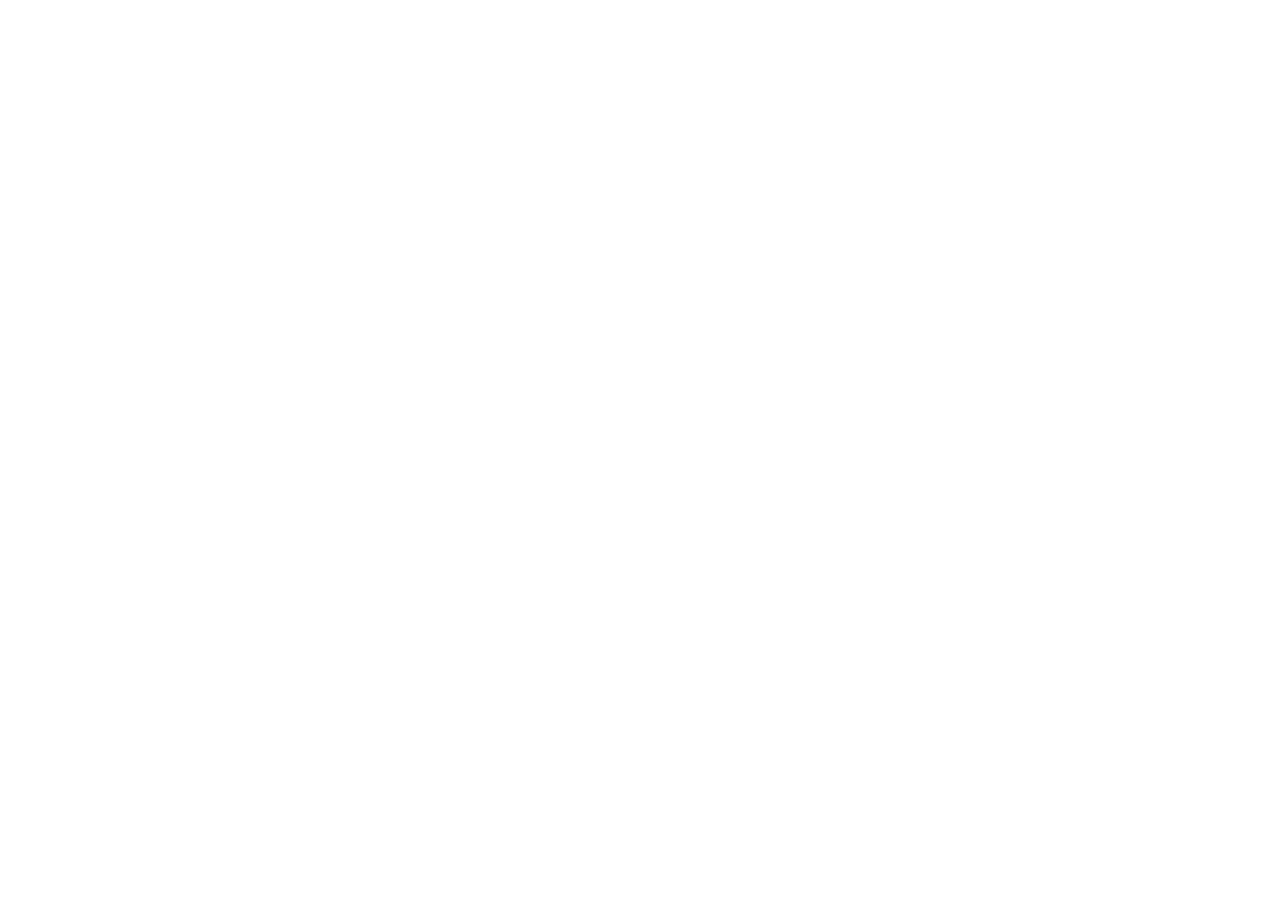
==== index.html @ f54d5059 "Initial commit" ====
<!DOCTYPE html>
<html lang="en">
<head>
    <meta charset="UTF-8">
    <meta name="viewport" content="width=device-width, initial-scale=1.0">
    <title>Module 4 Project</title>
</head>
<body>
    <div class="container">
        <div class="anchor"></div>
    </div>
    <script src="/src/app.js"></script>
</body>
</html>
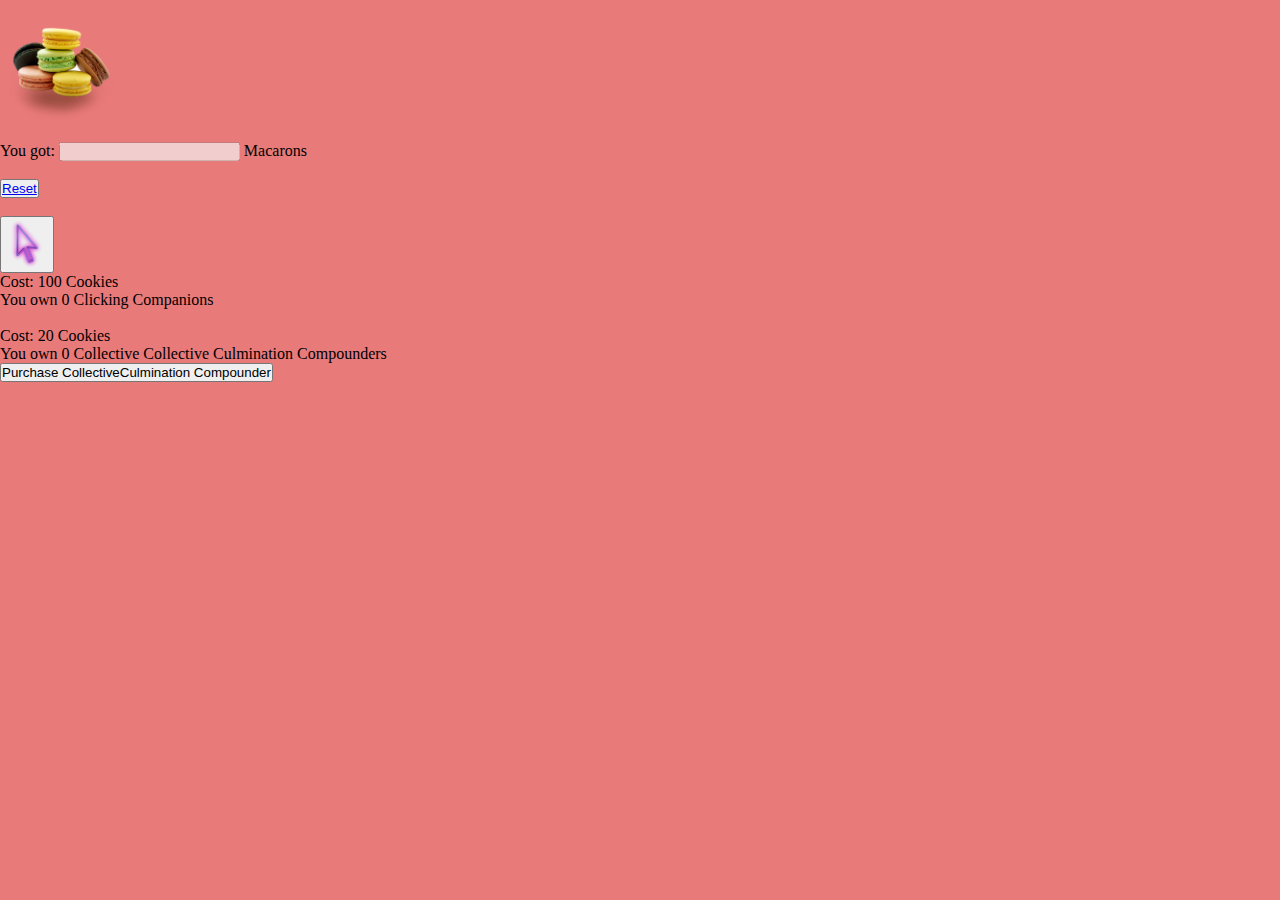
==== commit 2a78ee52: "first initial commit" ====
--- a/index.html
+++ b/index.html
@@ -1,14 +1,34 @@
 <!DOCTYPE html>
 <html lang="en">
 <head>
+    <link rel="stylesheet" type="text/css "href="src/css/style.css">
+    <script src="./src/js/app.js"></script>
     <meta charset="UTF-8">
     <meta name="viewport" content="width=device-width, initial-scale=1.0">
-    <title>Module 4 Project</title>
+    <title>Cookie Clicker Game</title>
+    
 </head>
 <body>
     <div class="container">
-        <div class="anchor"></div>
+        <div class="container__image">
+            <a href=# onclick="addMacaron()"><img src="./macaron_PNG80 (1).png" width="120px" height=120px></a>
+            <br></br>
+            You got:
+            <input type="text" id="macaron" disabled style = text-align:center>
+            Macarons
+            <br> <br>
+            <button><a href="#" onClick="reset()">Reset</a></button>
+            <br> <br>
+            <button> <a href="#" onClick= "purchaseClickingCompanion()"><img src="./cursor-png.png" width="50px" height="50px">
+            </a></button> <br>
+            <p id="costOfClickingCompanion"> Cost: 100 Cookies</p>
+            <p id="numberOfClickingCompanion">You own 0 Clicking Companions</p> <br>
+            <p id="costOfCollectiveCulminationCompounder">Cost: 20 Cookies</p>
+            <p id="numberOfCollectiveCulminationCompounders"> You own 0 Collective Collective Culmination Compounders
+            </p>
+            <button type="button" onclick="purchaseCollectiveCulminationCompounder()">Purchase CollectiveCulmination Compounder</button>
+            <script src="./src/js/app.js"></script>
+        </body>
     </div>
-    <script src="/src/app.js"></script>
 </body>
 </html>--- a/src/css/style.css
+++ b/src/css/style.css
@@ -0,0 +1,12 @@
+*{
+    margin: 0;
+    padding: 0;
+}
+body{
+    background-color: rgb(233, 122, 122);
+}
+
+#clicker {
+    background-image: url("../../macaron_PNG80 (1).png");
+    padding: 20px 20px 20px 20px
+}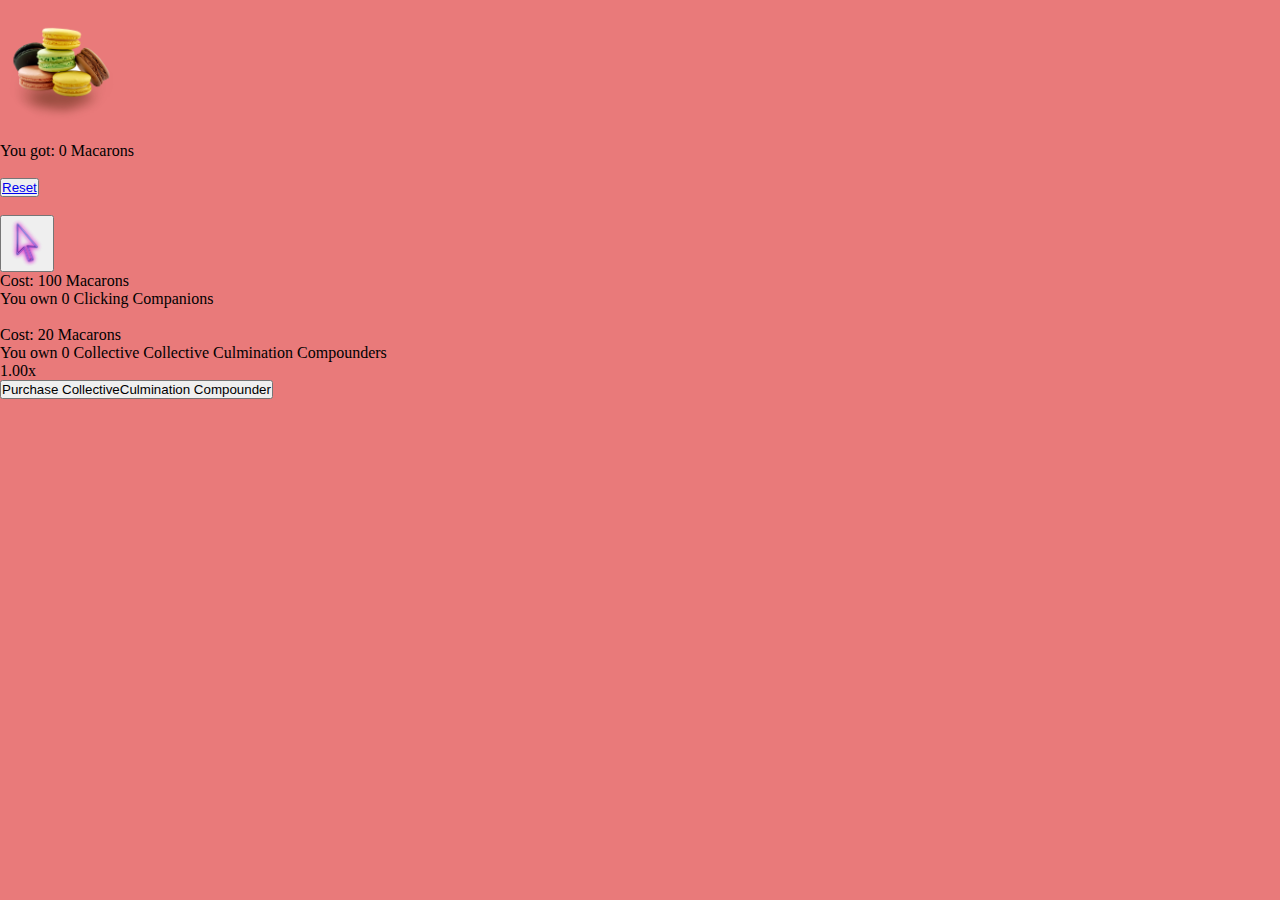
==== commit a0cce071: "all counts working/multiplier" ====
--- a/index.html
+++ b/index.html
@@ -14,18 +14,20 @@
             <a href=# onclick="addMacaron()"><img src="./macaron_PNG80 (1).png" width="120px" height=120px></a>
             <br></br>
             You got:
-            <input type="text" id="macaron" disabled style = text-align:center>
+            <!-- <input type="text" id="macaron" disabled style = text-align:center> -->
+            <span id="count" onclick="addMacaron()">0</span>
+            <!-- <span id ="count" ></span> -->
             Macarons
             <br> <br>
-            <button><a href="#" onClick="reset()">Reset</a></button>
+            <button><a href="#" onclick="reset()">Reset</a></button>
             <br> <br>
-            <button> <a href="#" onClick= "purchaseClickingCompanion()"><img src="./cursor-png.png" width="50px" height="50px">
+            <button> <a href="#" onclick="purchaseClickingCompanion()"><img src="./cursor-png.png" width="50px" height="50px">
             </a></button> <br>
-            <p id="costOfClickingCompanion"> Cost: 100 Cookies</p>
-            <p id="numberOfClickingCompanion">You own 0 Clicking Companions</p> <br>
-            <p id="costOfCollectiveCulminationCompounder">Cost: 20 Cookies</p>
-            <p id="numberOfCollectiveCulminationCompounders"> You own 0 Collective Collective Culmination Compounders
-            </p>
+            <p id="costOfClickingCompanion"> Cost: 100 Macarons</p>
+            <p id="numberOfClickingCompanions">You own 0 Clicking Companions</p> <br>
+            <p id="costOfCollectiveCulminationCompounder">Cost: 20 Macarons</p>
+            <p id="numberOfCollectiveCulminationCompounders"> You own 0 Collective Collective Culmination Compounders</p>
+            <p id="multiplier">1.00x</p>
             <button type="button" onclick="purchaseCollectiveCulminationCompounder()">Purchase CollectiveCulmination Compounder</button>
             <script src="./src/js/app.js"></script>
         </body>
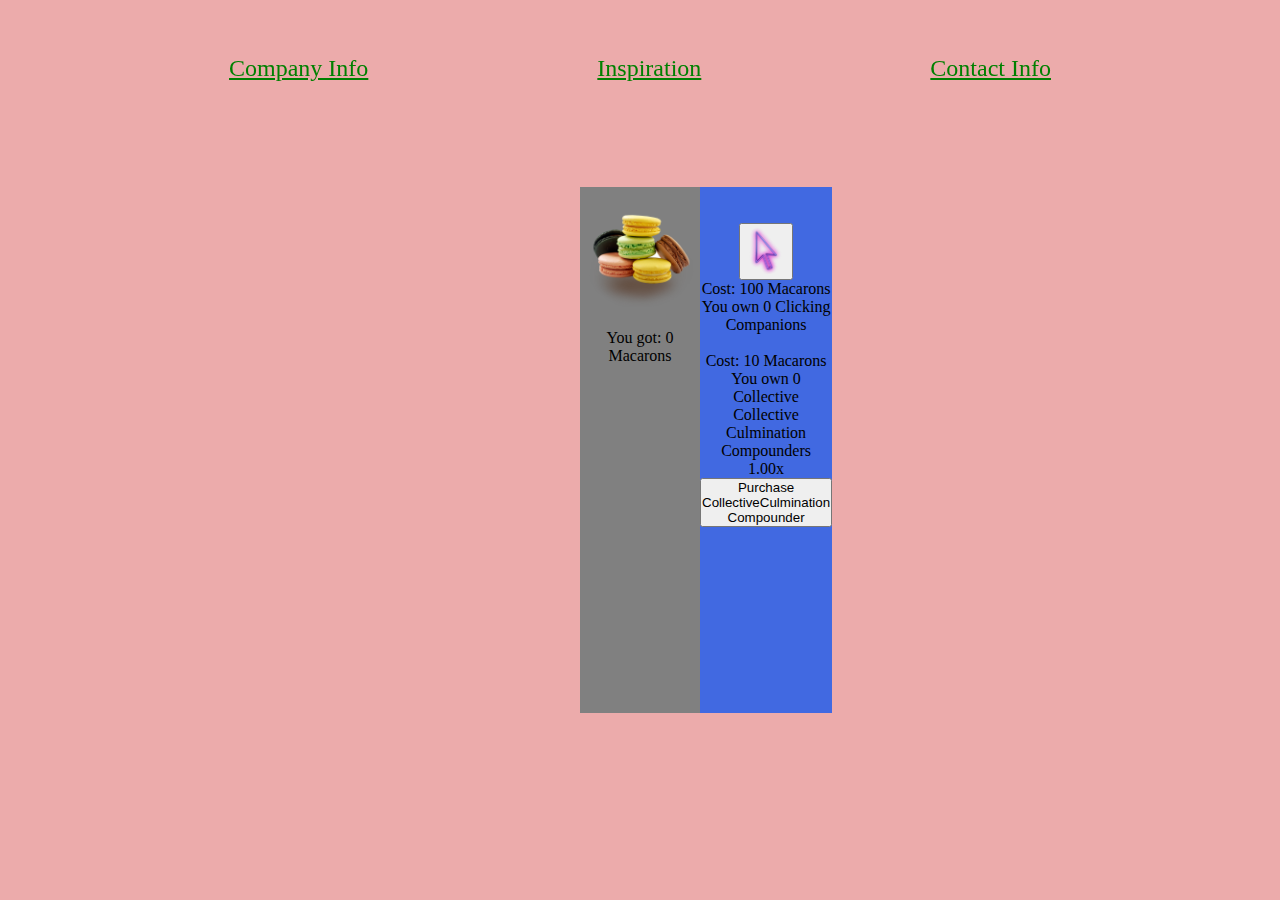
==== commit 1ae75606: "styling, adding functions" ====
--- a/index.html
+++ b/index.html
@@ -1,36 +1,63 @@
 <!DOCTYPE html>
 <html lang="en">
+
 <head>
-    <link rel="stylesheet" type="text/css "href="src/css/style.css">
-    <script src="./src/js/app.js"></script>
+    <link rel="stylesheet" type="text/css" href="src/css/style.css">
+    <link rel="stylesheet" type="text/css" href="src/css/layout.css">
+    <script src="./src/js/ClickCounter.js"></script>
     <meta charset="UTF-8">
     <meta name="viewport" content="width=device-width, initial-scale=1.0">
-    <title>Cookie Clicker Game</title>
-    
+    <title>Macaron Clicker Game</title>
+
 </head>
+
 <body>
     <div class="container">
-        <div class="container__image">
-            <a href=# onclick="addMacaron()"><img src="./macaron_PNG80 (1).png" width="120px" height=120px></a>
-            <br></br>
-            You got:
-            <!-- <input type="text" id="macaron" disabled style = text-align:center> -->
-            <span id="count" onclick="addMacaron()">0</span>
-            <!-- <span id ="count" ></span> -->
-            Macarons
-            <br> <br>
-            <button><a href="#" onclick="reset()">Reset</a></button>
-            <br> <br>
-            <button> <a href="#" onclick="purchaseClickingCompanion()"><img src="./cursor-png.png" width="50px" height="50px">
-            </a></button> <br>
-            <p id="costOfClickingCompanion"> Cost: 100 Macarons</p>
-            <p id="numberOfClickingCompanions">You own 0 Clicking Companions</p> <br>
-            <p id="costOfCollectiveCulminationCompounder">Cost: 20 Macarons</p>
-            <p id="numberOfCollectiveCulminationCompounders"> You own 0 Collective Collective Culmination Compounders</p>
-            <p id="multiplier">1.00x</p>
-            <button type="button" onclick="purchaseCollectiveCulminationCompounder()">Purchase CollectiveCulmination Compounder</button>
-            <script src="./src/js/app.js"></script>
-        </body>
+        <header class="container__nav">
+
+
+            <a href="company info">Company Info</a></li>
+            <a href="https://orteil.dashnet.org/cookieclicker/" target="__blank">Inspiration</a></li>
+            <a href="contact info">Contact Info</a></li>
+
+
+        </header>
+
+
+
+        <div class="container__main">
+            <div class="container__main__menu">
+                <a href=# onclick="addMacaron()"><img src="./macaron_PNG80 (1).png" width="120px" height=120px></a>
+                <br></br>
+                You got:
+                <!-- <input type="text" id="macaron" disabled style = text-align:center> -->
+                <span id="count" onclick="addMacaron()">0</span>
+                <!-- <span id ="count" ></span> -->
+
+                Macarons
+            </div>
+
+            <div class="container__main__macarons">
+                <br> <br>
+                <button> <a href="#" onclick="purchaseClickingCompanion()"><img src="./cursor-png.png" width="50px" height="50px">
+                    </a></button> <br>
+                <p id="costOfClickingCompanion"> Cost: 100 Macarons</p>
+                <p id="numberOfClickingCompanions">You own 0 Clicking Companions</p> <br>
+                <p id="costOfCollectiveCulminationCompounder">Cost: 10 Macarons</p>
+                <p id="numberOfCollectiveCulminationCompounders"> You own 0 Collective Collective Culmination Compounders</p>
+                <p id="multiplier">1.00x</p>
+                <button type="button" onclick="purchaseCollectiveCulminationCompounder()">Purchase CollectiveCulmination Compounder</button>
+            </div>
+        </div>
+        <footer>
+            <div class="container__footer__reset">
+                <br> <br>
+                <button><a href="#" onclick="reset()">Reset</a></button>
+            </div>
+        </footer>
+    </div>
+    <script src="./src/js/app.js"></script>
     </div>
 </body>
-</html>+
+</html>
--- a/src/css/style.css
+++ b/src/css/style.css
@@ -3,10 +3,12 @@
     padding: 0;
 }
 body{
-    background-color: rgb(233, 122, 122);
+    background-color: rgb(236, 171, 171);
+    
+    
 }
 
 #clicker {
     background-image: url("../../macaron_PNG80 (1).png");
     padding: 20px 20px 20px 20px
-}+}
--- a/src/css/layout.css
+++ b/src/css/layout.css
@@ -0,0 +1,87 @@
+.container {
+  display: grid;
+    justify-content: center;
+    text-align: center;
+    grid-template-rows: auto auto auto;
+    grid-template-columns: auto auto auto;
+    margin: 0px;
+    width: 100%;
+    height: 100vh;
+    
+}
+/* .header { grid-area: header; }
+.menu { grid-area: menu; }
+.main { grid-area: main; }
+.footer { grid-area: footer; } */
+
+/* .container {
+  display: grid;
+  grid-template:
+    'header header header'
+    'menu main main'
+    'menu footer footer';
+  grid-gap: 10px;
+  padding: 10px */
+
+.container__nav{
+    display: flex;
+    flex-direction: row;
+    padding: 2.3em 0;
+    justify-content: center;
+    justify-content: space-evenly;
+    background-color:transparent;
+    width: 100%;
+    position: fixed;
+    height:0px;
+    top: 0;
+    font-size: x-large;
+    font-family: c
+
+}
+a:link{
+  color: green;
+}
+a:active{
+  color:rgb(114, 114, 126);
+}
+a:hover{
+  color:purple;
+}
+
+.container__main {
+display: grid;
+grid-template-columns: auto auto auto;
+grid-row-start: 2;
+width: 120px;
+height: 100%;
+}
+.container__main__menu{
+  background-color: gray;
+}
+.container__main__macarons{
+  background-color: royalblue;
+
+}
+.container__footer__reset{
+  display: flex;
+  flex-direction: row;
+  /* border-bottom: 1px solid white; */
+  /* padding: 2.3em 0; */
+  justify-content: center;
+  justify-content: space-evenly;
+  background-color:yellow;
+  width: 100%;
+  position: fixed;
+  height: 0px;
+  bottom: 0;
+  
+}
+/* header ul{
+    display: inline-block;
+    padding: 0 1.4em 0;
+    font-size: 1.5em;
+} */
+
+
+    
+
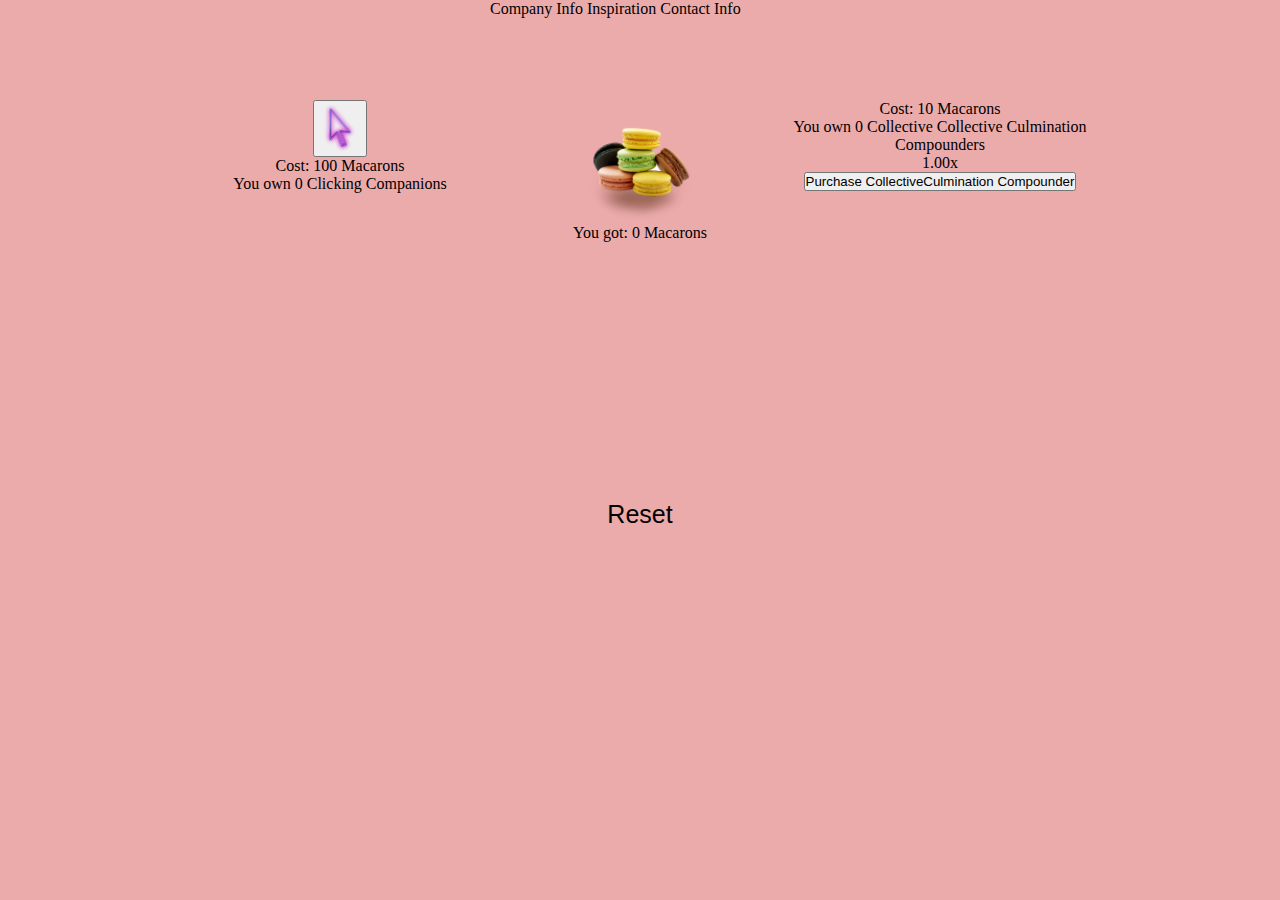
==== commit fdc3ee6b: "styling" ====
--- a/index.html
+++ b/index.html
@@ -7,57 +7,59 @@
     <script src="./src/js/ClickCounter.js"></script>
     <meta charset="UTF-8">
     <meta name="viewport" content="width=device-width, initial-scale=1.0">
-    <title>Macaron Clicker Game</title>
+    <title>Macaron Clicker</title>
 
 </head>
 
 <body>
     <div class="container">
         <header class="container__nav">
-
-
             <a href="company info">Company Info</a></li>
             <a href="https://orteil.dashnet.org/cookieclicker/" target="__blank">Inspiration</a></li>
             <a href="contact info">Contact Info</a></li>
-
-
         </header>
-
+    </div>
 
 
         <div class="container__main">
             <div class="container__main__menu">
                 <a href=# onclick="addMacaron()"><img src="./macaron_PNG80 (1).png" width="120px" height=120px></a>
-                <br></br>
+                <br>
                 You got:
-                <!-- <input type="text" id="macaron" disabled style = text-align:center> -->
                 <span id="count" onclick="addMacaron()">0</span>
-                <!-- <span id ="count" ></span> -->
+                Macarons
+                <br> <br>
 
-                Macarons
             </div>
+        </div>
 
             <div class="container__main__macarons">
-                <br> <br>
-                <button> <a href="#" onclick="purchaseClickingCompanion()"><img src="./cursor-png.png" width="50px" height="50px">
-                    </a></button> <br>
+                
+                <button><a href="#" onclick="purchaseClickingCompanion()"><img src="./cursor-png.png" width="50px" height="50px"></a></button>
                 <p id="costOfClickingCompanion"> Cost: 100 Macarons</p>
-                <p id="numberOfClickingCompanions">You own 0 Clicking Companions</p> <br>
+                <p id="numberOfClickingCompanions">You own 0 Clicking Companions</p>
+            </div>
+               
+               
+               
+            <div class="container__main__multiplier">
                 <p id="costOfCollectiveCulminationCompounder">Cost: 10 Macarons</p>
                 <p id="numberOfCollectiveCulminationCompounders"> You own 0 Collective Collective Culmination Compounders</p>
                 <p id="multiplier">1.00x</p>
                 <button type="button" onclick="purchaseCollectiveCulminationCompounder()">Purchase CollectiveCulmination Compounder</button>
             </div>
-        </div>
+        
+
+
         <footer>
             <div class="container__footer__reset">
-                <br> <br>
-                <button><a href="#" onclick="reset()">Reset</a></button>
+                <button type="button" class="resetButton" ><a href="#" onclick="reset()">Reset</a></button>
             </div>
         </footer>
-    </div>
+
+
+
     <script src="./src/js/app.js"></script>
-    </div>
 </body>
 
 </html>
--- a/src/css/layout.css
+++ b/src/css/layout.css
@@ -1,87 +1,77 @@
+body {
+    display: grid;
+    justify-content: center;
+    grid-template-rows: 100px 400px 100px;
+    grid-template-columns: 300px 300px 300px
+}
+
 .container {
-  display: grid;
+    grid-column: 2;
+    /* justify-content: space-evenly; */
     justify-content: center;
-    text-align: center;
-    grid-template-rows: auto auto auto;
-    grid-template-columns: auto auto auto;
-    margin: 0px;
-    width: 100%;
-    height: 100vh;
-    
+  
+    /* text-align: center; */
 }
-/* .header { grid-area: header; }
-.menu { grid-area: menu; }
-.main { grid-area: main; }
-.footer { grid-area: footer; } */
+.container__nav{
+  /* justify-content: space-evenly; */
+  justify-content: space-around;
+}
 
-/* .container {
-  display: grid;
-  grid-template:
-    'header header header'
-    'menu main main'
-    'menu footer footer';
-  grid-gap: 10px;
-  padding: 10px */
+a:link {
+    color: black;
+    text-decoration: none;
+}
 
-.container__nav{
-    display: flex;
-    flex-direction: row;
-    padding: 2.3em 0;
-    justify-content: center;
-    justify-content: space-evenly;
-    background-color:transparent;
-    width: 100%;
-    position: fixed;
-    height:0px;
-    top: 0;
-    font-size: x-large;
-    font-family: c
+a:link :visited {
+    color: black;
+}
 
+a:active {
+    color: rgb(114, 114, 126);
 }
-a:link{
-  color: green;
-}
-a:active{
-  color:rgb(114, 114, 126);
-}
-a:hover{
-  color:purple;
+
+a:hover {
+    color: purple;
+
 }
 
 .container__main {
-display: grid;
-grid-template-columns: auto auto auto;
-grid-row-start: 2;
-width: 120px;
-height: 100%;
+    text-align: center;
+    grid-column: 2;
+    grid-row: 2;
 }
-.container__main__menu{
-  background-color: gray;
+
+.container__main__macarons {
+    text-align: center;
+    grid-column: 1;
+    grid-row: 2;
 }
-.container__main__macarons{
-  background-color: royalblue;
-
+.container__main__multiplier{
+  text-align: center;
+  grid-column: 3;
+  grid-row: 2;
 }
-.container__footer__reset{
-  display: flex;
-  flex-direction: row;
-  /* border-bottom: 1px solid white; */
-  /* padding: 2.3em 0; */
-  justify-content: center;
-  justify-content: space-evenly;
-  background-color:yellow;
-  width: 100%;
-  position: fixed;
-  height: 0px;
-  bottom: 0;
-  
-}
-/* header ul{
-    display: inline-block;
-    padding: 0 1.4em 0;
-    font-size: 1.5em;
-} */
 
 
-    
 
+
+.container__main__menu{
+  text-align: center;
+}
+
+footer {
+    grid-row: 3;
+    grid-column: 2;
+    text-align: center;
+}
+
+.resetButton {
+    padding: 0;
+    border: none;
+    /* border-style: solid;
+    border-radius: 25px; */
+    background: none;
+    height: px;
+    width: auto;
+    font-size: 25px;
+}
